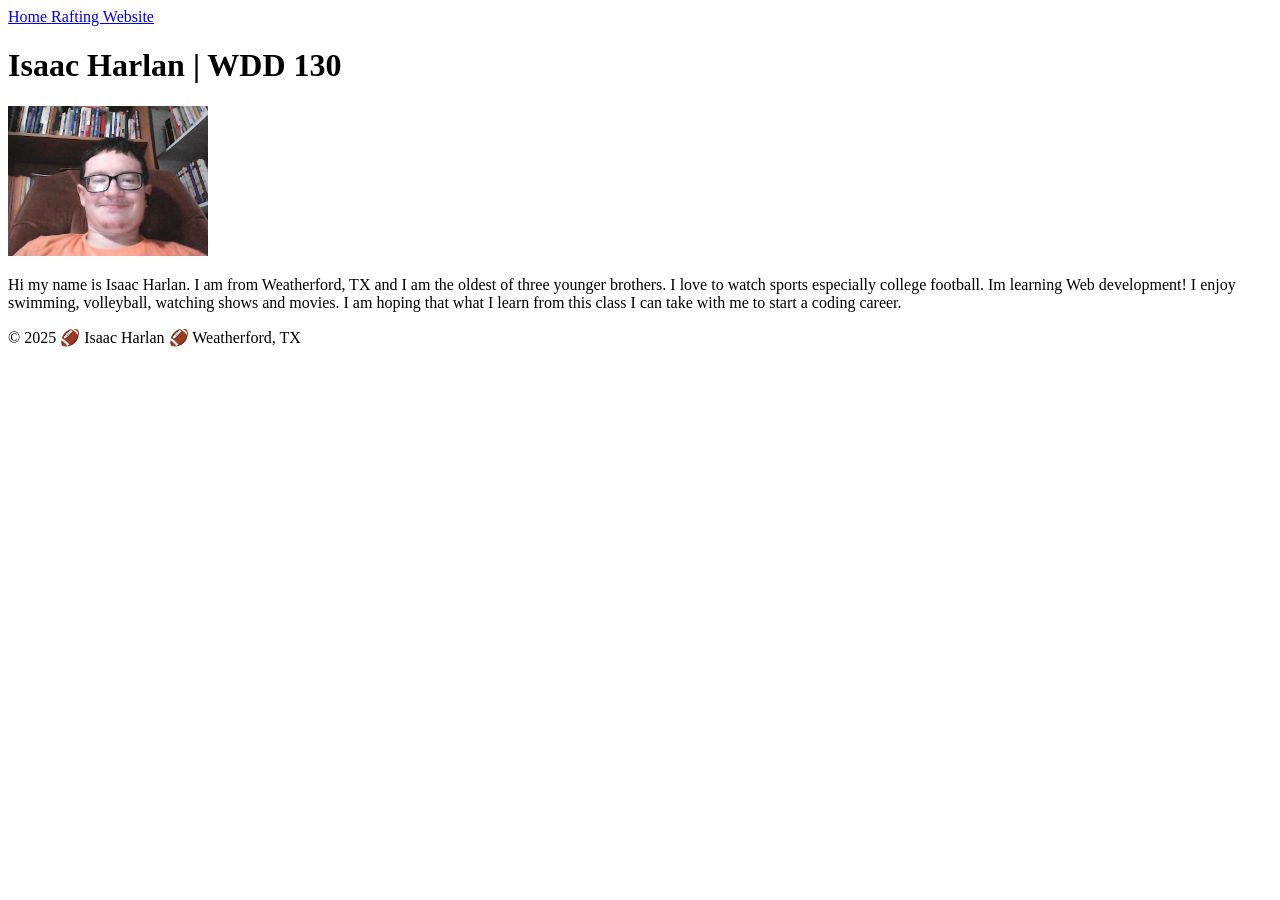
==== index.html @ 7564fe93 "mef" ====
<!DOCTYPE html>
<html lang="en">

<head>
    <meta charset="UTF-8">
    <meta name="viewport" content="width=device-width, initial-scale=1.0">
    <title>Isaac Harlan | Personal Homepage</title>
</head>

<body>
    <header>
        <nav>
            <a href="#">Home
                <a href="wwr/">Rafting Website</a>
    </header>

    <main>
        <h1>Isaac Harlan | WDD 130</h1>
        <img src="images/profile.jpg" alt="Isaac Harlan" width="200">
        <p>Hi my name is Isaac Harlan. I am from Weatherford, TX and I am the oldest of three younger brothers.
            I love to watch sports especially college football. Im learning Web development! I enjoy swimming,
            volleyball, watching shows and movies. I am hoping that what I learn from this class I can take with
            me to start a coding career.</p>
    </main>
    <footer>
        <p>© 2025 🏈 Isaac Harlan 🏈 Weatherford, TX</p>
    </footer </body>

</html>
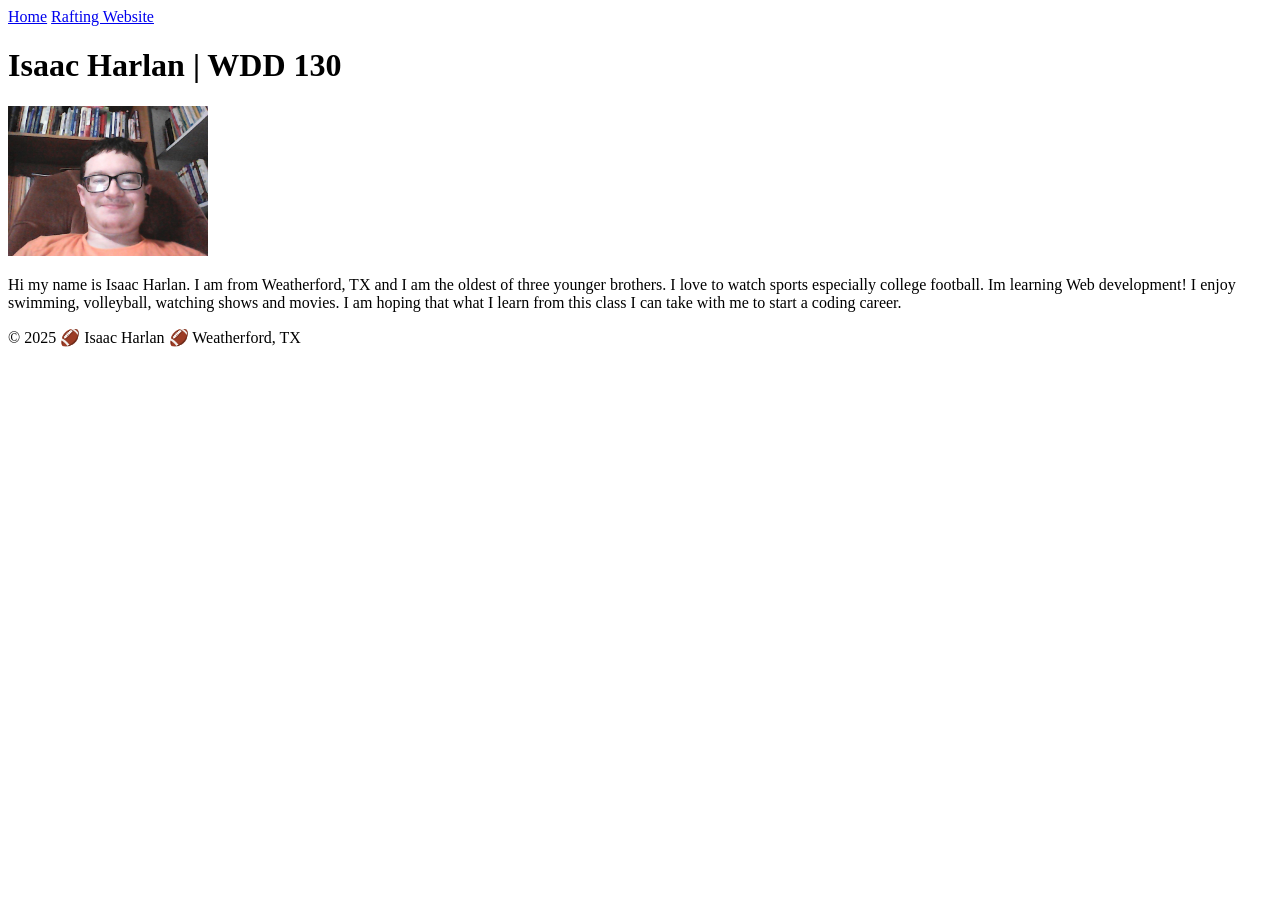
==== commit 13114c91: "change" ====
--- a/index.html
+++ b/index.html
@@ -4,14 +4,15 @@
 <head>
     <meta charset="UTF-8">
     <meta name="viewport" content="width=device-width, initial-scale=1.0">
-    <title>Isaac Harlan | Personal Homepage</title>
+    <title>Isaac Harlan | WDD 130</title>
 </head>
 
 <body>
     <header>
-        <nav>
-            <a href="#">Home
-                <a href="wwr/">Rafting Website</a>
+        <nav><a href="#">Home</a>
+            <a href="wwr/">Rafting Website</a>
+        </nav>
+
     </header>
 
     <main>
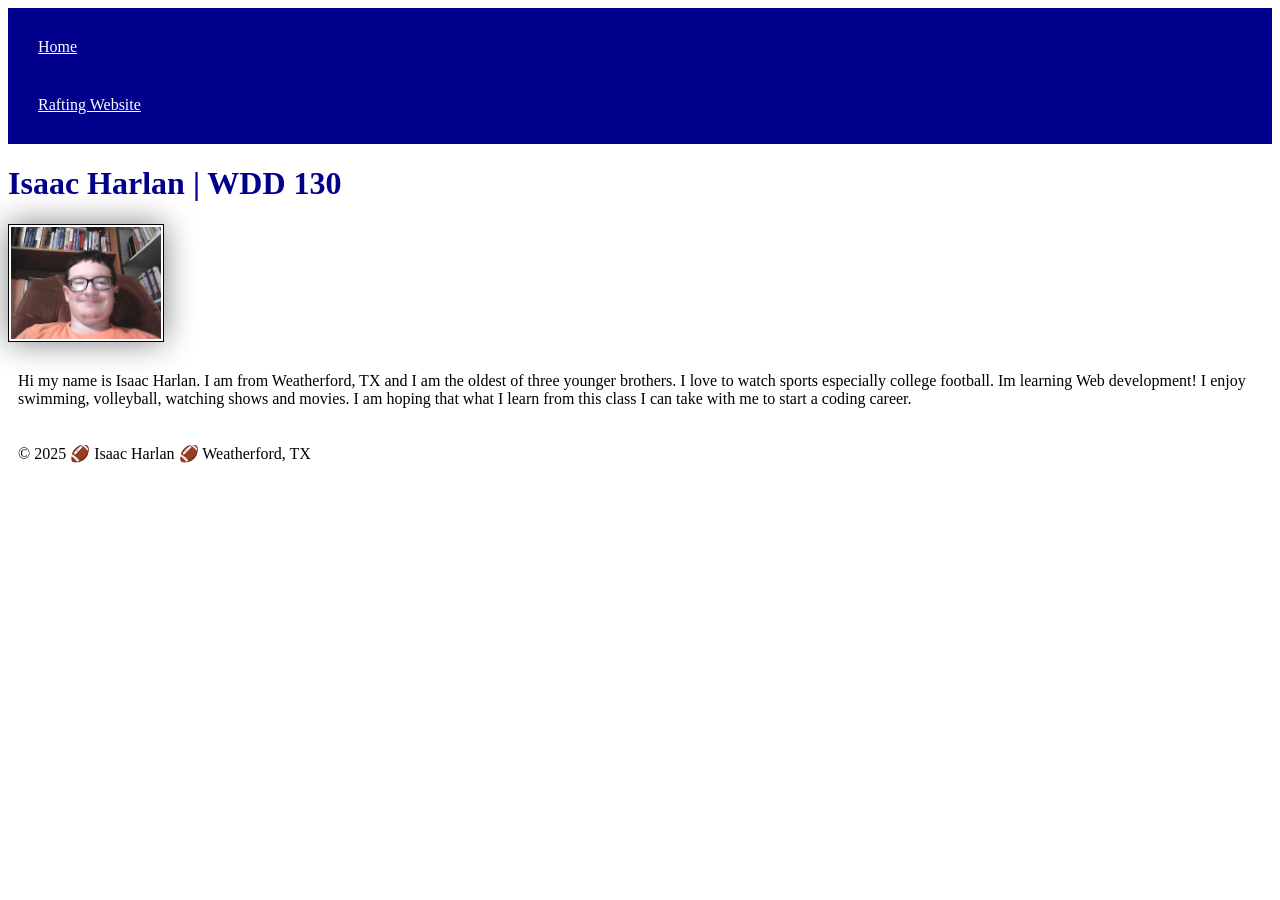
==== commit 7c94e1fc: "layout design" ====
--- a/index.html
+++ b/index.html
@@ -5,6 +5,7 @@
     <meta charset="UTF-8">
     <meta name="viewport" content="width=device-width, initial-scale=1.0">
     <title>Isaac Harlan | WDD 130</title>
+    <link rel="stylesheet" href="styles/styles.css">
 </head>
 
 <body>
@@ -25,6 +26,7 @@
     </main>
     <footer>
         <p>© 2025 🏈 Isaac Harlan 🏈 Weatherford, TX</p>
-    </footer </body>
+    </footer>
+</body>
 
 </html>
--- a/styles/styles.css
+++ b/styles/styles.css
@@ -0,0 +1,26 @@
+nav {
+    background-color: darkblue;
+    ;padding: 10px;
+}
+
+nav a {
+ color: white;
+ display: block;
+ padding: 20px;   
+}
+
+h1 {
+    color: darkblue;
+}
+
+img {
+    width: 150px;
+    height: auto;
+    border: 1px solid black;
+    padding: 2px;
+    box-shadow: 0 0 30px gray;
+}
+
+p {
+padding: 10px;
+}
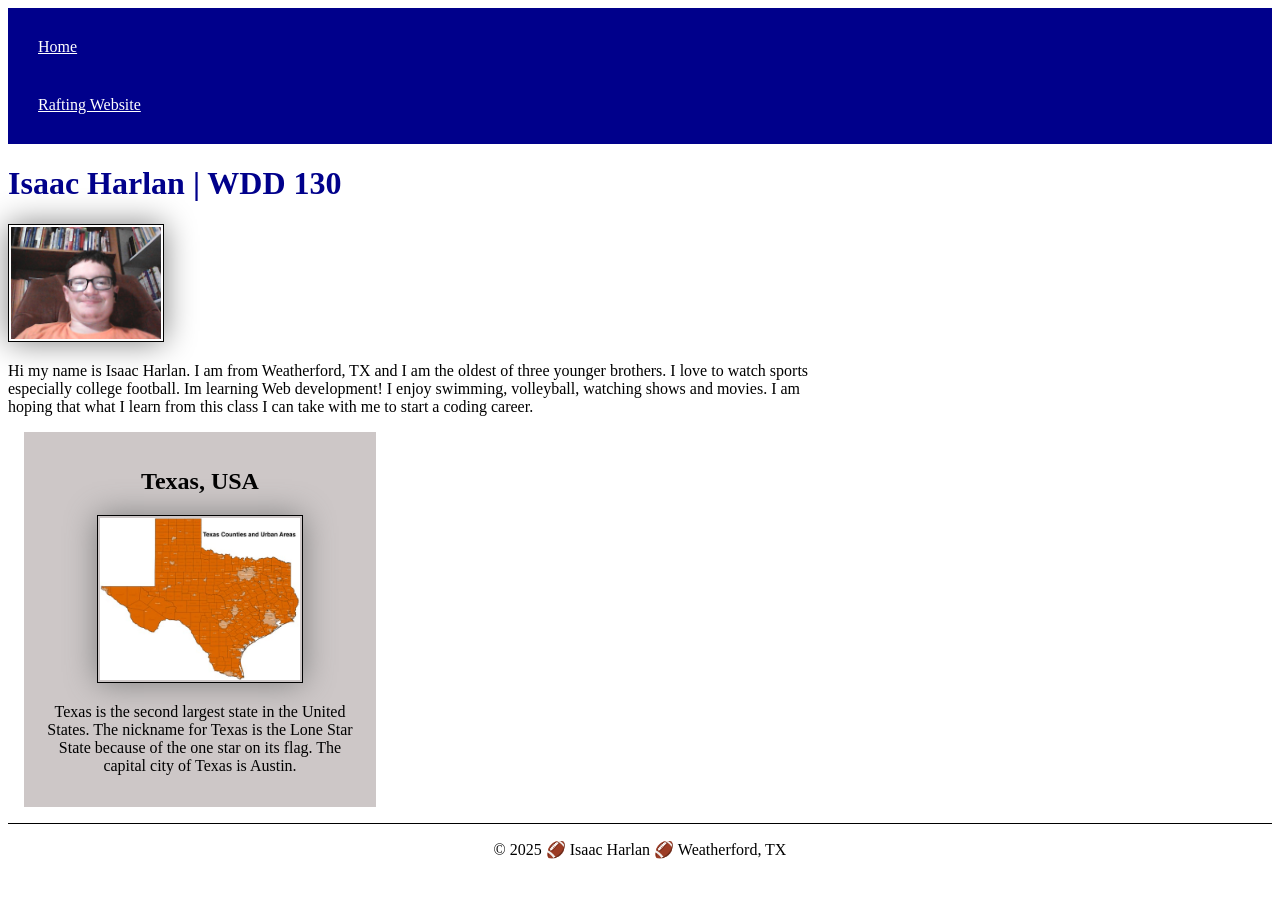
==== commit 2832329c: "about home" ====
--- a/index.html
+++ b/index.html
@@ -5,6 +5,9 @@
     <meta charset="UTF-8">
     <meta name="viewport" content="width=device-width, initial-scale=1.0">
     <title>Isaac Harlan | WDD 130</title>
+    <meta name="description"
+        content="Describe your homepage here using keywords like your name, the purpose of the course">
+    <meta name="author" content="Your name">
     <link rel="stylesheet" href="styles/styles.css">
 </head>
 
@@ -24,6 +27,16 @@
             volleyball, watching shows and movies. I am hoping that what I learn from this class I can take with
             me to start a coding career.</p>
     </main>
+    <aside>
+        <h2>Texas, USA
+        </h2>
+        <img src="images/texas.jpg" alt="Map of Texas">
+        <p>Texas is the second largest state in the United States. The nickname for Texas is the Lone Star State because
+            of the one star on its flag. The
+            capital city of Texas is Austin.</p>
+
+
+    </aside>
     <footer>
         <p>© 2025 🏈 Isaac Harlan 🏈 Weatherford, TX</p>
     </footer>
--- a/styles/styles.css
+++ b/styles/styles.css
@@ -22,5 +22,36 @@
 }
 
 p {
-padding: 10px;
+padding: 0;
+}
+
+main {
+    max-width: 840px;
+}
+
+main img {
+    width: 150px;
+    height: auto;
+}
+
+aside {
+    width: 20rem;
+    margin: 1rem;
+    border: 1px solid rgb(0, 0, 0/0.2); /* 1 */
+    padding: 1rem;
+    background-color: rgb(205, 199, 199);
+    color: black;
+    text-align: center;
+}
+
+aside img {
+    width: 200px;
+    height: auto;
+}
+
+footer {
+    margin-top: 15px;
+    border-top: 1px solid black;
+    text-align: center;
+
 }
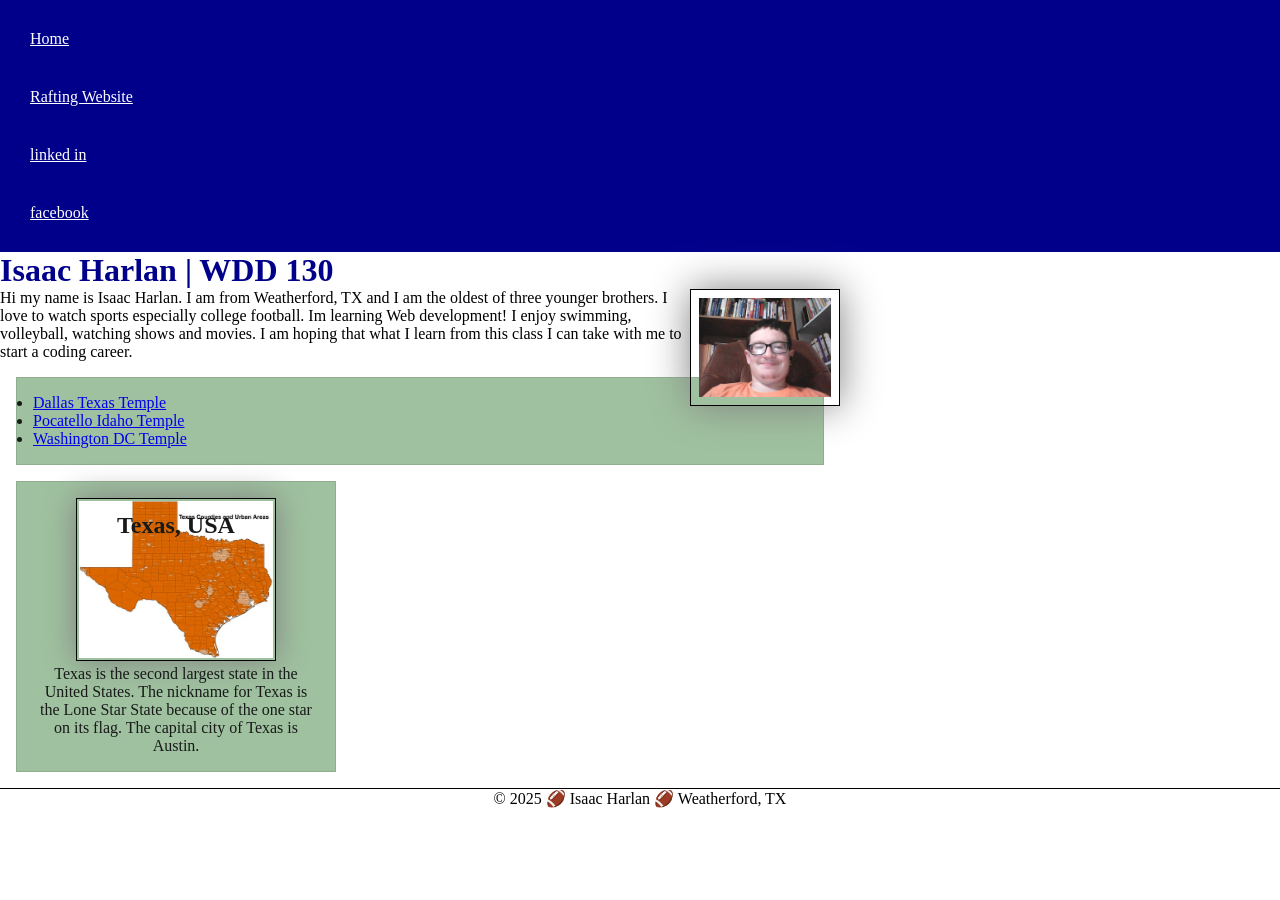
==== commit 46703a61: "home page enhancement" ====
--- a/index.html
+++ b/index.html
@@ -15,6 +15,8 @@
     <header>
         <nav><a href="#">Home</a>
             <a href="wwr/">Rafting Website</a>
+            <a href="https://www.linkedin.com/feed/">linked in</a>
+            <a href="https://www.facebook.com/gianti342q1">facebook</a>
         </nav>
 
     </header>
@@ -26,12 +28,22 @@
             I love to watch sports especially college football. Im learning Web development! I enjoy swimming,
             volleyball, watching shows and movies. I am hoping that what I learn from this class I can take with
             me to start a coding career.</p>
+        <ul class="box">
+            <li><a href="https://www.churchofjesuschrist.org/temples/details/dallas-texas-temple?lang=eng"
+                    target="_blank">Dallas Texas Temple</a>
+            </li>
+            <li><a href="https://www.churchofjesuschrist.org/temples/details/pocatello-idaho-temple?lang=eng"
+                    target="_blank">Pocatello Idaho Temple</a></li>
+            <li><a href="https://www.churchofjesuschrist.org/temples/details/washington-d.c.-temple?lang=eng"
+                    target="_blank">Washington DC Temple</a></li>
+        </ul>
     </main>
-    <aside>
+    <aside class="box">
         <h2>Texas, USA
         </h2>
-        <img src="images/texas.jpg" alt="Map of Texas">
-        <p>Texas is the second largest state in the United States. The nickname for Texas is the Lone Star State because
+        <img src=" images/texas.jpg" alt="Map of Texas">
+        <p>Texas is the second largest state in the United States. The nickname for Texas is the Lone Star
+            State because
             of the one star on its flag. The
             capital city of Texas is Austin.</p>
 
--- a/styles/styles.css
+++ b/styles/styles.css
@@ -1,3 +1,9 @@
+* {
+    margin: 0;
+    padding: 0;
+    box-sizing: border-box;
+}
+
 nav {
     background-color: darkblue;
     ;padding: 10px;
@@ -11,6 +17,12 @@
 
 h1 {
     color: darkblue;
+}
+
+h2 {
+    position: absolute;
+    top: 30px;
+    left: 100px;
 }
 
 img {
@@ -32,16 +44,16 @@
 main img {
     width: 150px;
     height: auto;
+    float: right;
+    border: 1px solid black;
+    padding: 0.5rem;
+    box-shadow: 0 0 40px grey;
 }
 
 aside {
     width: 20rem;
-    margin: 1rem;
-    border: 1px solid rgb(0, 0, 0/0.2); /* 1 */
-    padding: 1rem;
-    background-color: rgb(205, 199, 199);
-    color: black;
     text-align: center;
+    position: relative;
 }
 
 aside img {
@@ -54,4 +66,15 @@
     border-top: 1px solid black;
     text-align: center;
 
+}
+
+
+/* Class Selectors */
+
+.box {
+    margin: 1rem;
+    border: 1px solid rgb(0 0 0 / 10%);
+    padding: 1rem;
+    background-color: rgb(159, 193, 159);
+    color: rgb(23, 26, 25);
 }
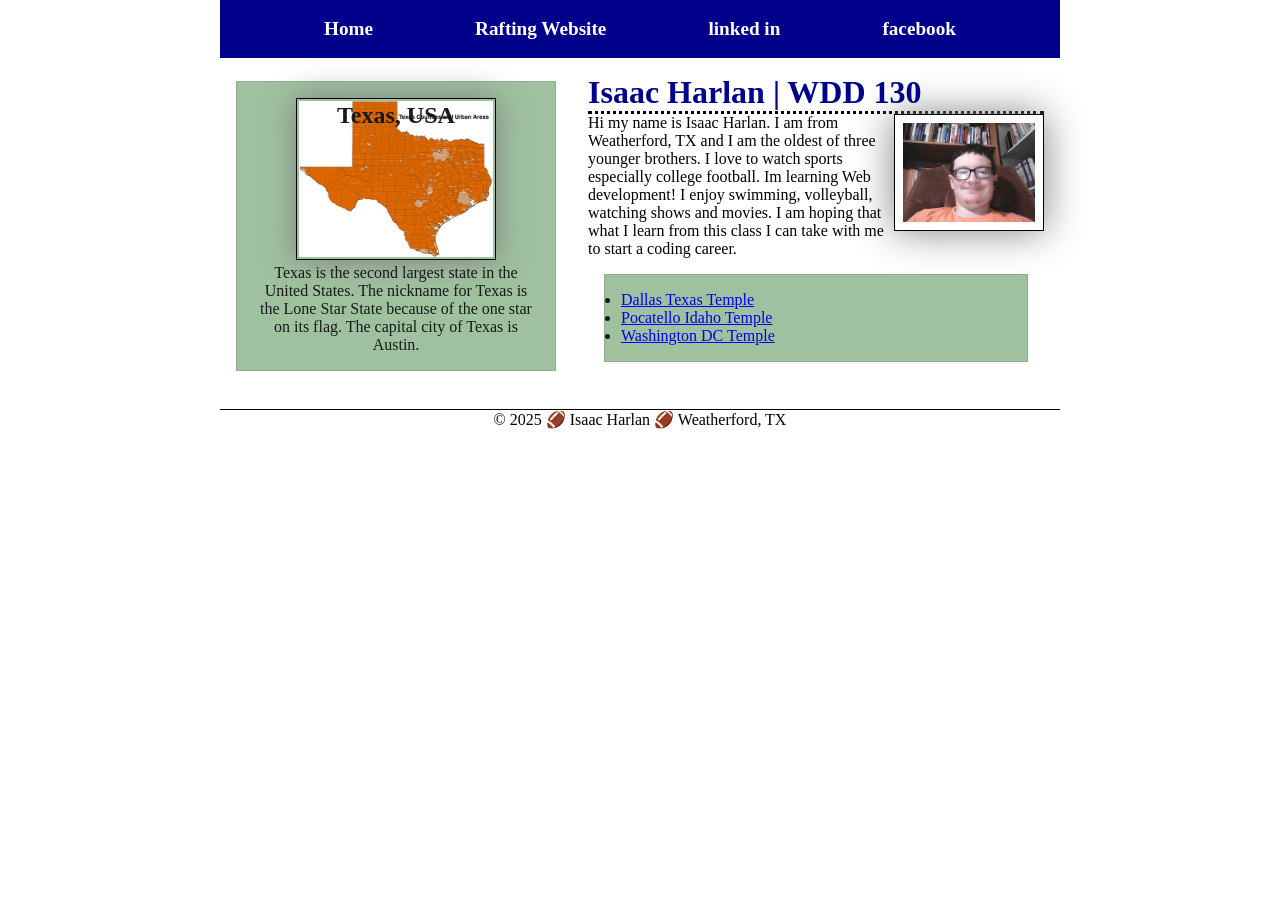
==== commit b948a15c: "grid" ====
--- a/index.html
+++ b/index.html
@@ -20,35 +20,36 @@
         </nav>
 
     </header>
-
-    <main>
-        <h1>Isaac Harlan | WDD 130</h1>
-        <img src="images/profile.jpg" alt="Isaac Harlan" width="200">
-        <p>Hi my name is Isaac Harlan. I am from Weatherford, TX and I am the oldest of three younger brothers.
-            I love to watch sports especially college football. Im learning Web development! I enjoy swimming,
-            volleyball, watching shows and movies. I am hoping that what I learn from this class I can take with
-            me to start a coding career.</p>
-        <ul class="box">
-            <li><a href="https://www.churchofjesuschrist.org/temples/details/dallas-texas-temple?lang=eng"
-                    target="_blank">Dallas Texas Temple</a>
-            </li>
-            <li><a href="https://www.churchofjesuschrist.org/temples/details/pocatello-idaho-temple?lang=eng"
-                    target="_blank">Pocatello Idaho Temple</a></li>
-            <li><a href="https://www.churchofjesuschrist.org/temples/details/washington-d.c.-temple?lang=eng"
-                    target="_blank">Washington DC Temple</a></li>
-        </ul>
-    </main>
-    <aside class="box">
-        <h2>Texas, USA
-        </h2>
-        <img src=" images/texas.jpg" alt="Map of Texas">
-        <p>Texas is the second largest state in the United States. The nickname for Texas is the Lone Star
-            State because
-            of the one star on its flag. The
-            capital city of Texas is Austin.</p>
+    <div class="grid">
+        <main>
+            <h1>Isaac Harlan | WDD 130</h1>
+            <img src="images/profile.jpg" alt="Isaac Harlan" width="200">
+            <p>Hi my name is Isaac Harlan. I am from Weatherford, TX and I am the oldest of three younger brothers.
+                I love to watch sports especially college football. Im learning Web development! I enjoy swimming,
+                volleyball, watching shows and movies. I am hoping that what I learn from this class I can take with
+                me to start a coding career.</p>
+            <ul class="box">
+                <li><a href="https://www.churchofjesuschrist.org/temples/details/dallas-texas-temple?lang=eng"
+                        target="_blank">Dallas Texas Temple</a>
+                </li>
+                <li><a href="https://www.churchofjesuschrist.org/temples/details/pocatello-idaho-temple?lang=eng"
+                        target="_blank">Pocatello Idaho Temple</a></li>
+                <li><a href="https://www.churchofjesuschrist.org/temples/details/washington-d.c.-temple?lang=eng"
+                        target="_blank">Washington DC Temple</a></li>
+            </ul>
+        </main>
+        <aside class="box">
+            <h2>Texas, USA
+            </h2>
+            <img src=" images/texas.jpg" alt="Map of Texas">
+            <p>Texas is the second largest state in the United States. The nickname for Texas is the Lone Star
+                State because
+                of the one star on its flag. The
+                capital city of Texas is Austin.</p>
 
 
-    </aside>
+        </aside>
+    </div>
     <footer>
         <p>© 2025 🏈 Isaac Harlan 🏈 Weatherford, TX</p>
     </footer>
--- a/styles/styles.css
+++ b/styles/styles.css
@@ -1,27 +1,45 @@
+
+
+
+
+
 * {
     margin: 0;
     padding: 0;
     box-sizing: border-box;
 }
 
+header, .grid, footer {
+    max-width: 840px;
+    margin: 0 auto;
+}
+
 nav {
     background-color: darkblue;
     ;padding: 10px;
+    display: flex;
+    align-items: center;
+    justify-content: space-evenly;
 }
 
 nav a {
  color: white;
  display: block;
- padding: 20px;   
+ padding: 0.5rem;
+ text-decoration: none;
+ font-size: 1.2rem;
+ font-weight: 700;
+
 }
 
 h1 {
     color: darkblue;
+    border-bottom: dotted black;
 }
 
 h2 {
     position: absolute;
-    top: 30px;
+    top: 20px;
     left: 100px;
 }
 
@@ -37,9 +55,6 @@
 padding: 0;
 }
 
-main {
-    max-width: 840px;
-}
 
 main img {
     width: 150px;
@@ -50,11 +65,25 @@
     box-shadow: 0 0 40px grey;
 }
 
+.grid {
+    display: grid;
+    align-items: center;
+}
+
+main {
+    grid-column: 2/3;
+    margin: 1rem;
+}
+
 aside {
+    text-align: center;
     width: 20rem;
-    text-align: center;
     position: relative;
+    grid-column: 1/2;
+    grid-row: 1/2;
 }
+
+
 
 aside img {
     width: 200px;
